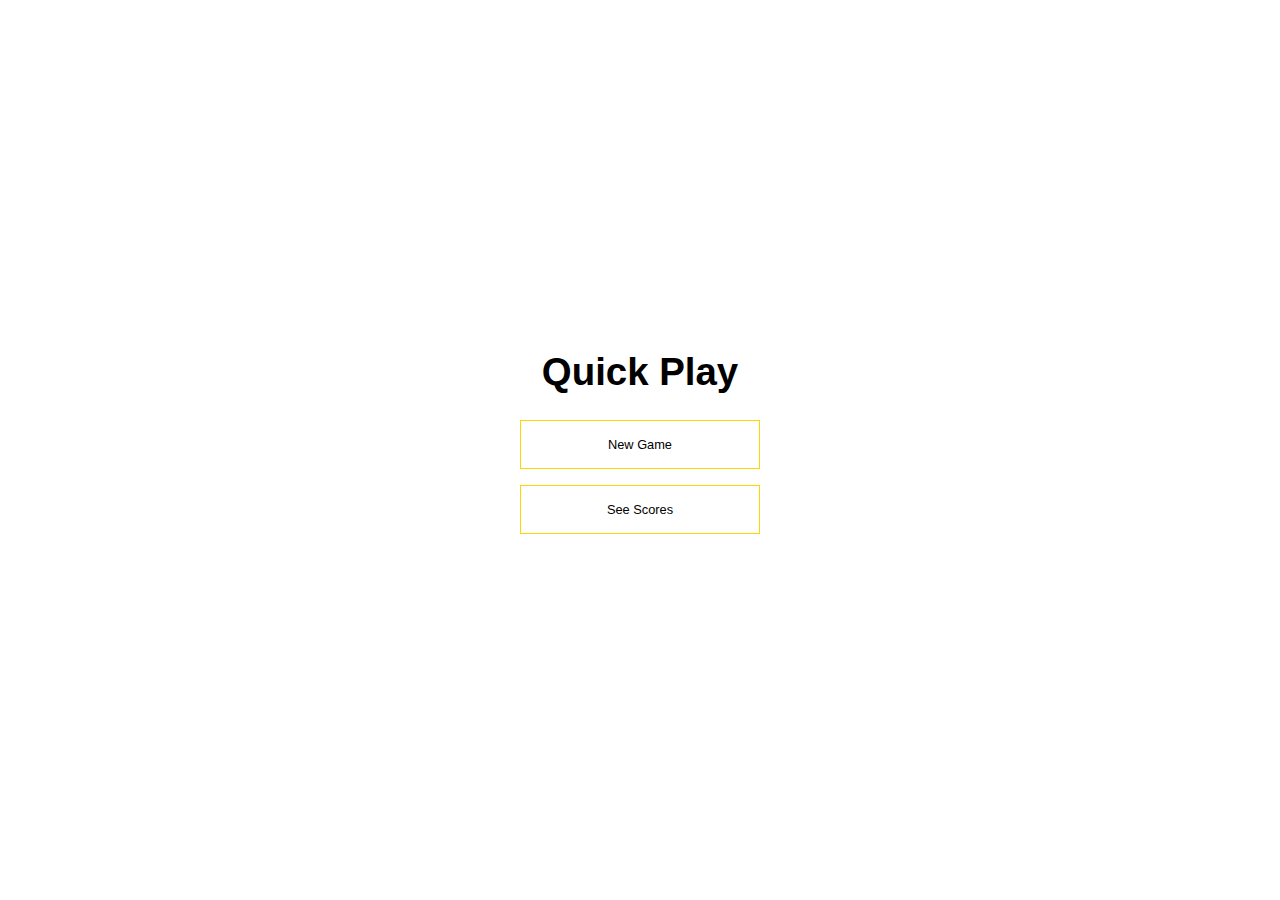
==== index.html @ e47ddb46 "all the files for the small trivia game" ====
<!DOCTYPE html>
<html lang="en">
<head>
    <meta charset="UTF-8">
    <meta name="viewport" content="width=device-width, initial-scale=1.0">
    <link rel="stylesheet" type="text/css" href="index.css">
    <title>WWE Trivia Game</title>
</head>
<body>
    <div class="container">
        <h1>Quick Play</h1>
        <div class="button-container">
            <a href="game.html">New Game</a>
            <a href="scores.html">See Scores</a>
        </div>
    </div>
</body>
</html>
---- index.css ----
/* CLEARING STYLES */
* {
    box-sizing: border-box;
    margin: 0;
    padding: 0;
}

/* GENERAL STYLES */
body {
    font-family: Verdana, Geneva, Tahoma, sans-serif;
    color: black;
}

h1 {
    font-size: 2.4rem;
    margin-bottom: 0.4rem;
}

#game-score {
    font-size: 2.4rem;
    margin-bottom: 0.4rem;
}

/* LAYOUT STYLES */
.container {
    display: flex;
    flex-direction: column;
    justify-content: center;
    align-items: center;
    width: 100vw;
    height: 100vh;
    max-width: 80rem;
    margin: 0 auto;
}

.button-container {
    display: flex;
    flex-direction: column;
    justify-content: center;
    align-items: center;
    margin-top: 20px;
}

/* STYLING THE LINKS */
a {
    font-size: 0.8rem;
    padding: 1rem 0;
    width: 15rem;
    text-align: center;
    border: 0.1rem solid gold;
    margin-bottom: 1rem;
    text-decoration: none;
    color: black;
    background-color: white;
}

a:hover {
    cursor: pointer;
    box-shadow: 0 0.4rem 1.4rem 0 gold;
    transform: translateY(-0.1rem);
    transition: transform 150ms
}
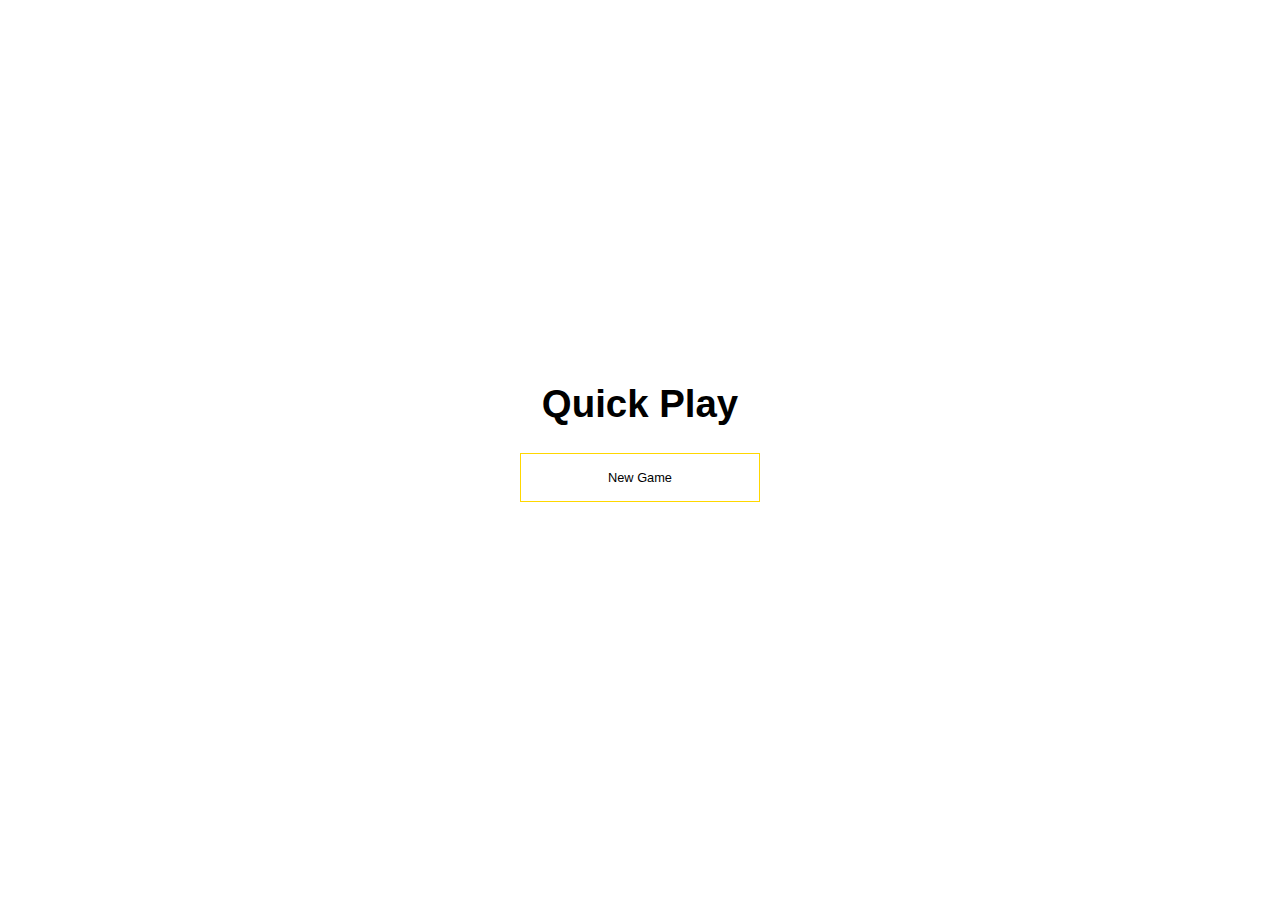
==== commit 734b9c13: "removing the score button from the home page" ====
--- a/index.html
+++ b/index.html
@@ -11,8 +11,7 @@
         <h1>Quick Play</h1>
         <div class="button-container">
             <a href="game.html">New Game</a>
-            <a href="scores.html">See Scores</a>
         </div>
     </div>
 </body>
-</html>+</htm